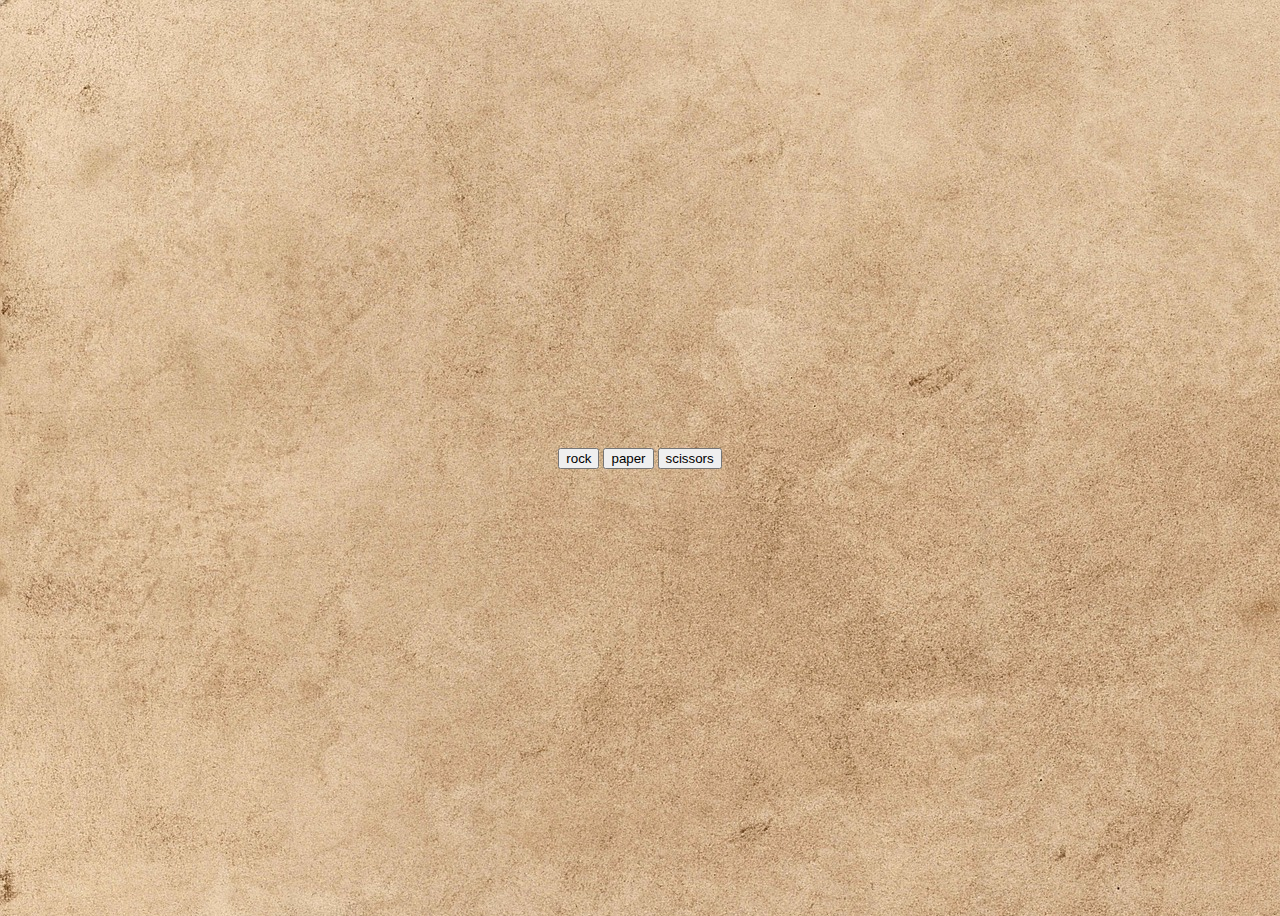
==== index.html @ c92b98d9 "trying to change buttons into images" ====
<!DOCTYPE html>
<html lang="en">
  <head>
    <meta charset="UTF-8" />
    <meta http-equiv="X-UA-Compatible" content="IE=edge" />
    <meta name="viewport" content="width=device-width, initial-scale=1.0" />
    <title>rock-paper-scissors</title>
    <link rel="stylesheet" href="styles.css" />
  </head>
  <body>
    <div class="running-score">
      <span class="player-score"></span>
      <span class="comp-score"></span>
    </div>
    <div class="container">
      <button id="rock">rock</button>
      <button id="paper">paper</button>
      <button id="scissors">scissors</button>
      <button id="rematch" class="hidden">rematch!</button>
    </div>
    <div class="results"></div>
    <script src="app.js"></script>
  </body>
</html>
---- styles.css ----
body {
  background-image: url(./images/background.jpg);
  display: flex;
  justify-content: center;
  align-items: center;
  height: 100vh;
}

/* hide rematch btn */
.hidden {
  display: none;
}

/* position rematch on top of others */
#rematch {
  position: absolute;
  top: 50%;
  left: 50%;
  transform: translate(-50%, -50%);
}
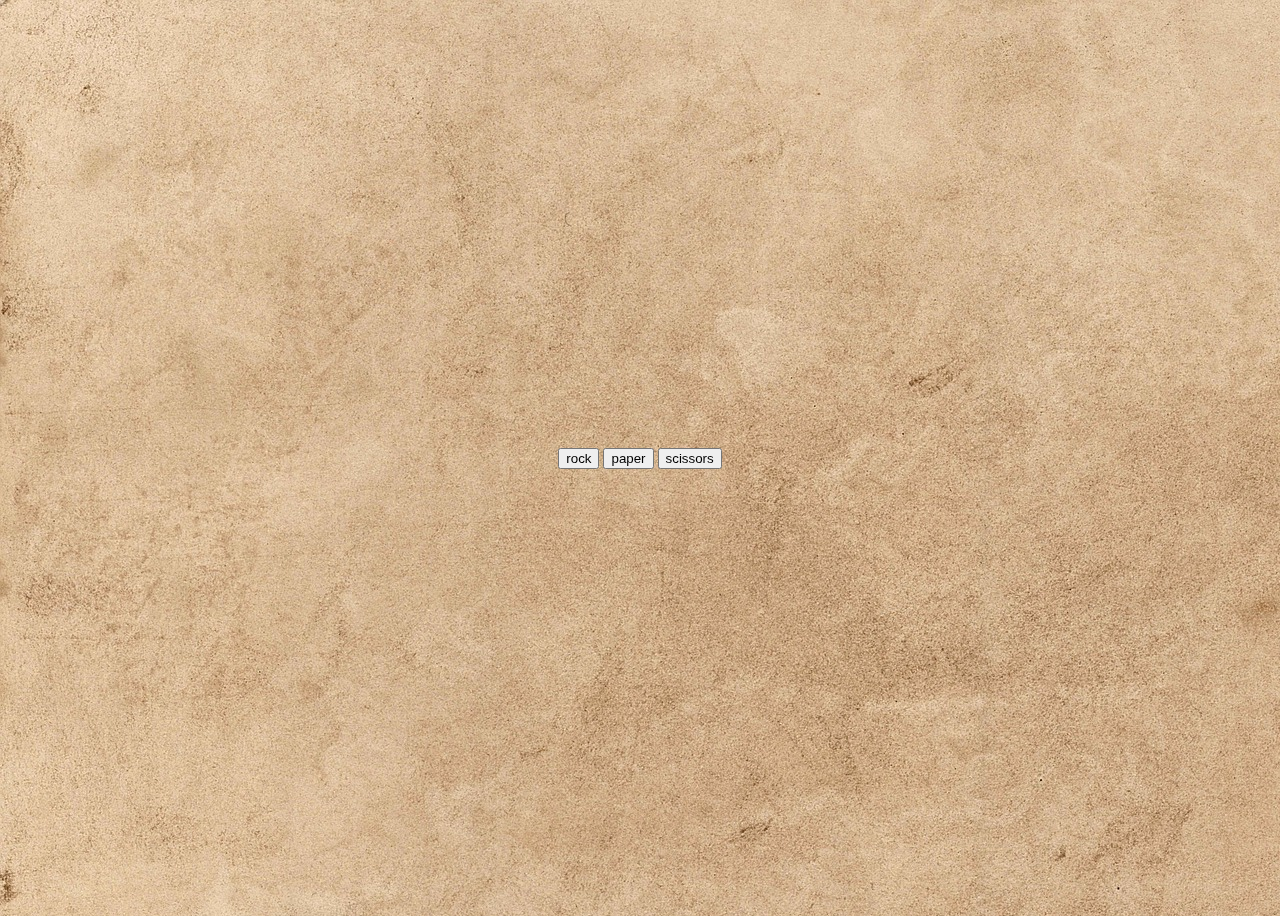
==== commit b39e96e1: "updated  code so that score cound does't accumulate,  but refresh after each round" ====
--- a/index.html
+++ b/index.html
@@ -18,7 +18,11 @@
       <button id="scissors">scissors</button>
       <button id="rematch" class="hidden">rematch!</button>
     </div>
-    <div class="results"></div>
+    <div class="results">
+      <div class="round-results"></div>
+      <div class="score-updates"></div>
+    </div>
+
     <script src="app.js"></script>
   </body>
 </html>
--- a/styles.css
+++ b/styles.css
@@ -11,10 +11,17 @@
   display: none;
 }
 
-/* position rematch on top of others */
+.results {
+  transform: translate(0%, -60%);
+  text-align: center;
+}
+
+.container {
+  position: fixed;
+}
+
 #rematch {
-  position: absolute;
-  top: 50%;
-  left: 50%;
-  transform: translate(-50%, -50%);
+  position: fixed;
+  top: 55%;
+  left: 45%;
 }
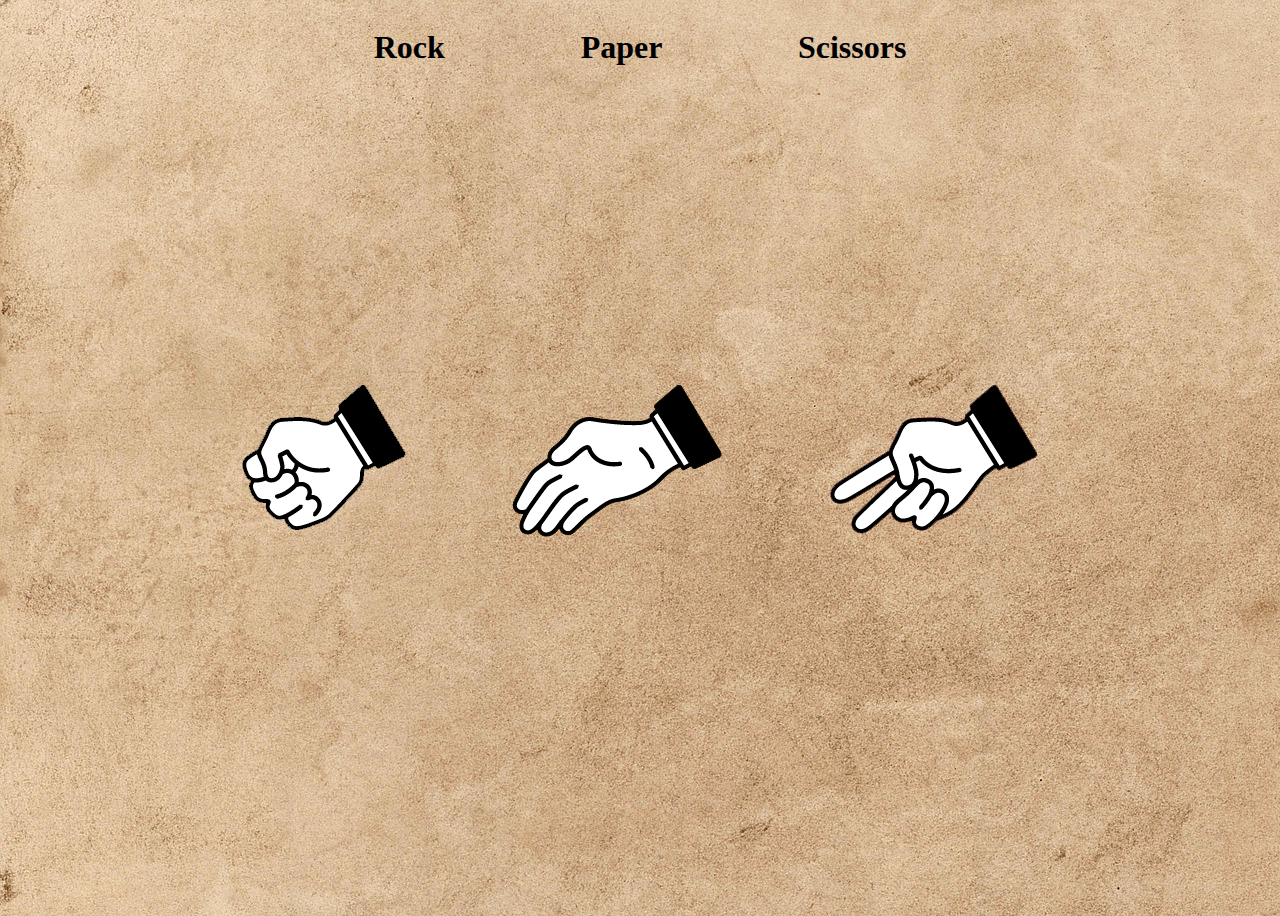
==== commit ad302194: "started styling" ====
--- a/index.html
+++ b/index.html
@@ -7,20 +7,21 @@
     <title>rock-paper-scissors</title>
     <link rel="stylesheet" href="styles.css" />
   </head>
+  <h1>rock paper scissors</h1>
   <body>
-    <div class="running-score">
-      <span class="player-score"></span>
-      <span class="comp-score"></span>
-    </div>
-    <div class="container">
-      <button id="rock">rock</button>
-      <button id="paper">paper</button>
-      <button id="scissors">scissors</button>
+    <div class="buttons">
+      <button id="rock"><img src="images/rock.png" alt="Rock" /></button>
+      <button id="paper"><img src="images/paper.png" alt="Paper" /></button>
+      <button id="scissors">
+        <img src="images/scissors.png" alt="Scissors" />
+      </button>
       <button id="rematch" class="hidden">rematch!</button>
     </div>
     <div class="results">
       <div class="round-results"></div>
-      <div class="score-updates"></div>
+      <div class="player-points"></div>
+      <div class="computer-points"></div>
+      <div class="winner"></div>
     </div>
 
     <script src="app.js"></script>
--- a/styles.css
+++ b/styles.css
@@ -16,8 +16,23 @@
   text-align: center;
 }
 
-.container {
+.buttons {
   position: fixed;
+  display: flex;
+}
+#rock {
+  background: none;
+  border: none;
+}
+
+#paper {
+  background: none;
+  border: none;
+}
+
+#scissors {
+  background: none;
+  border: none;
 }
 
 #rematch {
@@ -25,3 +40,11 @@
   top: 55%;
   left: 45%;
 }
+
+h1 {
+  display: flex;
+  flex-direction: column;
+  align-self: flex-start;
+  text-transform: capitalize;
+  word-spacing: 10vw;
+}
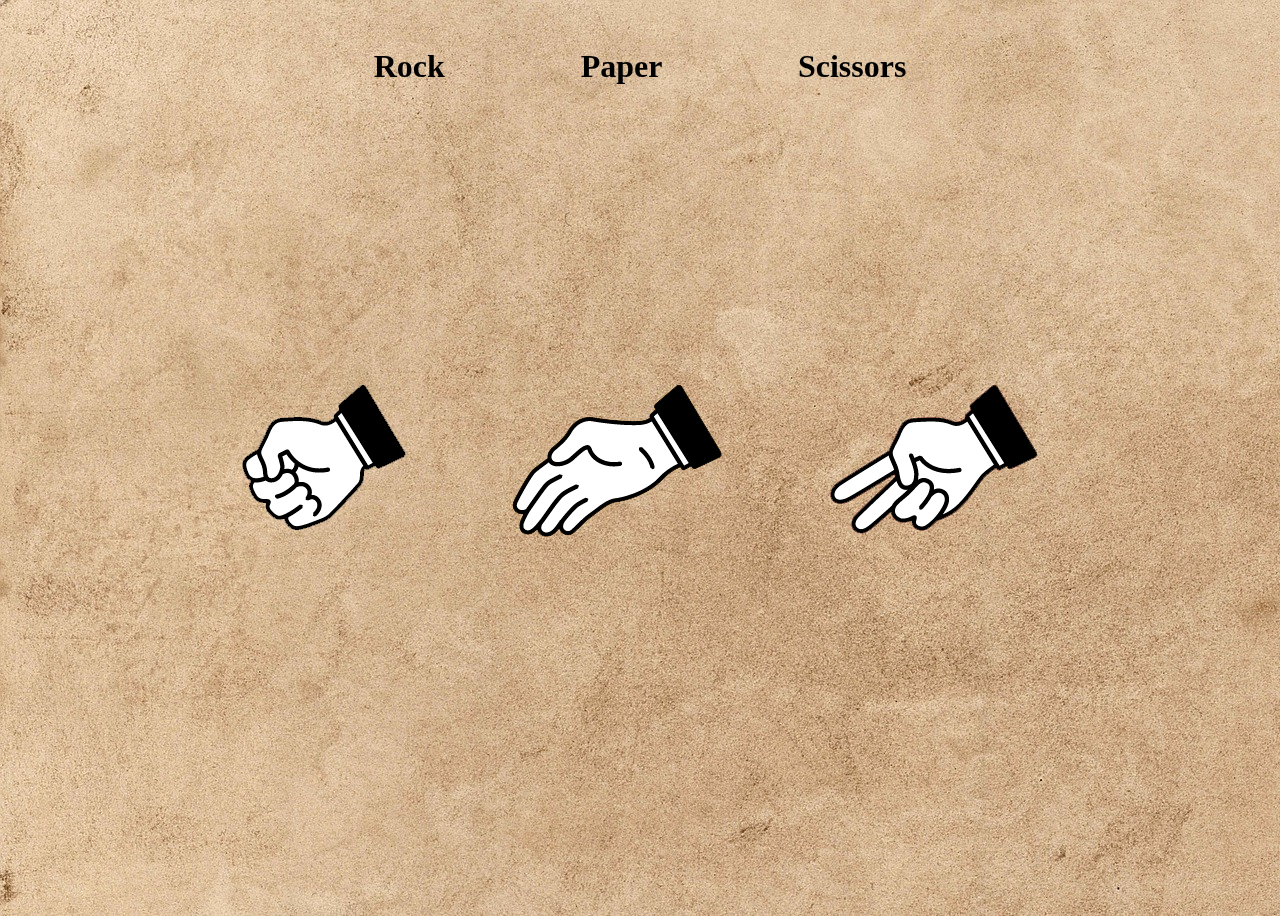
==== commit 05c9409d: "styling styling styling" ====
--- a/index.html
+++ b/index.html
@@ -19,8 +19,10 @@
     </div>
     <div class="results">
       <div class="round-results"></div>
-      <div class="player-points"></div>
-      <div class="computer-points"></div>
+      <div class="points">
+        <div class="player-points"></div>
+        <div class="computer-points"></div>
+      </div>
       <div class="winner"></div>
     </div>
 
--- a/styles.css
+++ b/styles.css
@@ -12,27 +12,62 @@
 }
 
 .results {
-  transform: translate(0%, -60%);
+  display: flex;
+  flex-direction: column;
+  /* transform: translate(0%, -60%); */
   text-align: center;
+}
+
+.round-results {
+  padding-bottom: 150px;
+}
+
+.points {
+  display: flex;
+  gap: 5vw;
+  transform: translate(10%, 600%); /*move container to bottom screen*/
+}
+
+.winner {
+  transform: translate(0%, 100%);
 }
 
 .buttons {
   position: fixed;
   display: flex;
 }
+
 #rock {
   background: none;
   border: none;
+  transition: transform 0.2s;
 }
 
 #paper {
   background: none;
   border: none;
+  transition: transform 0.2s; /*btn transition to bigger btn*/
 }
 
 #scissors {
   background: none;
   border: none;
+  transition: transform 0.2s;
+}
+
+#rock:hover {
+  cursor: pointer;
+  transform: scale(1.1); /*btn getting larger*/
+}
+
+#paper:hover {
+  cursor: pointer;
+  transform: scale(1.1);
+}
+
+#scissors:hover {
+  cursor: pointer;
+  transform: scale(1.1);
 }
 
 #rematch {
@@ -47,4 +82,6 @@
   align-self: flex-start;
   text-transform: capitalize;
   word-spacing: 10vw;
+  margin-top: 40px;
+  position: fixed;
 }
